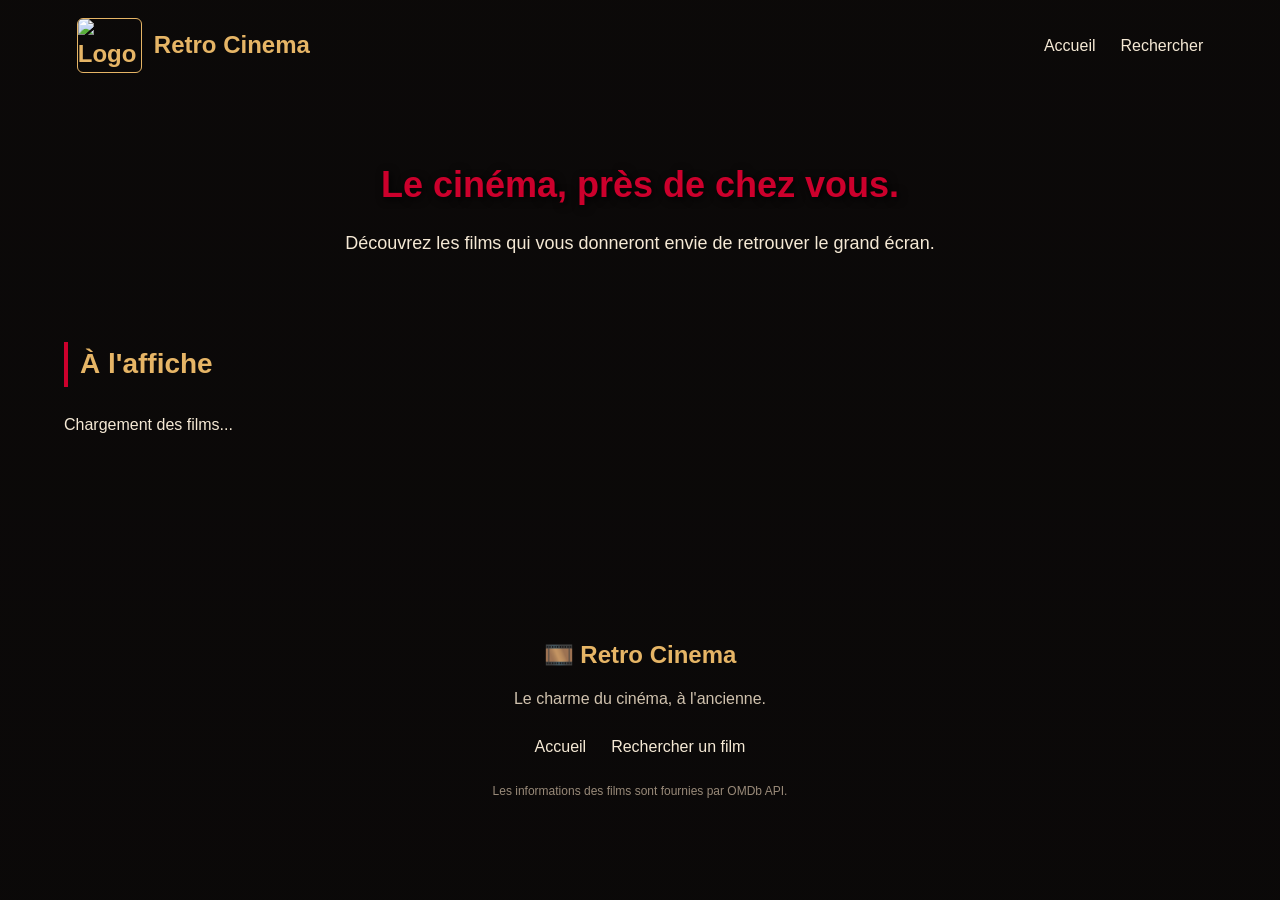
==== index.html @ 6209d691 "Premier commit" ====
<!DOCTYPE html>
<html lang="fr">

<head>
    <meta charset="UTF-8">
    <title>Retro Cinema </title>
    <link href="page.css" rel="stylesheet">
</head>

<body>
    <header>
        <nav class="navbar">
         <a href="index.html" class="logo">
                <img
                    src="https://img.magnific.com/vecteurs-libre/fond-cinema-retro_52683-1701.jpg?semt=ais_hybrid&w=740&q=80"
                    alt="Logo Retro Cinema">
                <span>Retro Cinema</span>
            </a>
              <div class="nav-links">
                <a href="index.html">Accueil</a>
                <a href="search.html">Rechercher</a>
            </div>
        </nav>
    </header>
      <main>
        <section class="hero">
            <h1>Le cinéma, près de chez vous.</h1>
            <p> Découvrez les films qui vous donneront envie de retrouver le grand écran.</p>
        </section>
        <section class="movies-section">
            <h2>À l'affiche</h2>
            <div id="movies-container">
                <p>Chargement des films...</p>
            </div>
        </section>
    </main>
     <footer class="footer">
        <div class="footer-content">
            <h2>🎞️ Retro Cinema</h2>
            <p>Le charme du cinéma, à l'ancienne.</p>

            <div class="footer-links">
                <a href="index.html">Accueil</a>
                <a href="search.html">Rechercher un film</a>
            </div>
            <p class="footer-credit">
                Les informations des films sont fournies par OMDb API.
            </p>
        </div>
    </footer>
    <script src="page.js"></script>
</body>
</html>
---- page.css ----
* { box-sizing: border-box;
    margin: 0;
    padding: 0;
}
html {
    scroll-behavior: smooth;
}
body {
    background-image:
        linear-gradient(rgba(10, 8, 8, 0.78), rgba(10, 8, 8, 0.88)),
        url("https://encrypted-tbn0.gstatic.com/images?q=tbn:ANd9GcSz1iM5oNE1i-cBDNe5frw0ziuJ2Qfu2cDdFl7C17mf9w&s=10");
    background-repeat: no-repeat;
    background-size: cover;
    background-position: center;
    background-attachment: fixed;
    background-color: #100d0b;
    color: #f5e9d5;
    font-family: Arial, sans-serif;
    line-height: 1.6;
    min-height: 100vh;
}
header h1 {
    color: #CC002C;
    font-size: 25px;
}
.navbar {
    display: flex;
    justify-content: space-between;
    align-items: center;
    padding: 18px 6%;
    gap: 20px;
}
.logo {
    display: flex;
    align-items: center;
    gap: 12px;
    color: #e6b566;
    font-size: 24px;
    font-weight: bold;
    text-decoration: none;
}
img {
    max-width: 100%;
}
header img {
    width: 100px;
    height: 80px;
    object-fit: contain;
    border-radius: 10px;
}
.logo img {
    width: 65px;
    height: 55px;
    object-fit: cover;
    border-radius: 6px;
    border: 1px solid #e6b566;
}
.logo span {
    color: #e6b566;
}
.nav-links {
    display: flex;
    align-items: center;
    gap: 25px;
}
.nav-links a {
    color: #f5e9d5;
    text-decoration: none;
    font-size: 16px;
    transition: color 0.3s;
}
.nav-links a:hover {
    color: #CC002C;
}
main {
    width: 90%;
    max-width: 1200px;
    margin: 0 auto;
    min-height: 50vh;
}
.hero {
    padding: 65px 20px;
    text-align: center;
}
.hero h1 {
    color: #CC002C;
    font-size: 36px;
    margin-bottom: 15px;
    text-shadow: 2px 2px 8px #000;
}
.hero p {
    color: #f5e9d5;
    font-size: 18px;
    max-width: 700px;
    margin: 0 auto;
}
.movies-section {
    padding: 20px 0 40px;
}
.movies-section h2 {
    color: #e6b566;
    font-size: 28px;
    margin-bottom: 25px;
    border-left: 4px solid #CC002C;
    padding-left: 12px;
}
button {
    background-color: #CC002C;
    color: #fff;
    border: none;
    border-radius: 6px;
    padding: 12px 22px;
    font-size: 15px;
    cursor: pointer;
    transition: background-color 0.3s, transform 0.3s;
}

.footer {
    margin-top: 60px;
    padding: 35px 20px;
    text-align: center;
}

.footer-content {
    max-width: 1200px;
    margin: 0 auto;
}

.footer-content h2 {
    color: #e6b566;
    margin-bottom: 12px;
}

.footer-content p {
    color: #d0c2ae;
    margin: 12px 0;
}

.footer-links {
    display: flex;
    justify-content: center;
    gap: 25px;
    margin: 22px 0;
}

.footer-links a {
    color: #f5e9d5;
    text-decoration: none;
    transition: color 0.3s;
}

.footer-links a:hover {
    color: #e6b566;
}

.footer-content .copyright {
    border-top: 1px solid #49382c;
    padding-top: 20px;
    margin-top: 25px;
    font-size: 14px;
}

.footer-content .footer-credit {
    color: #998a79;
    font-size: 12px;
}
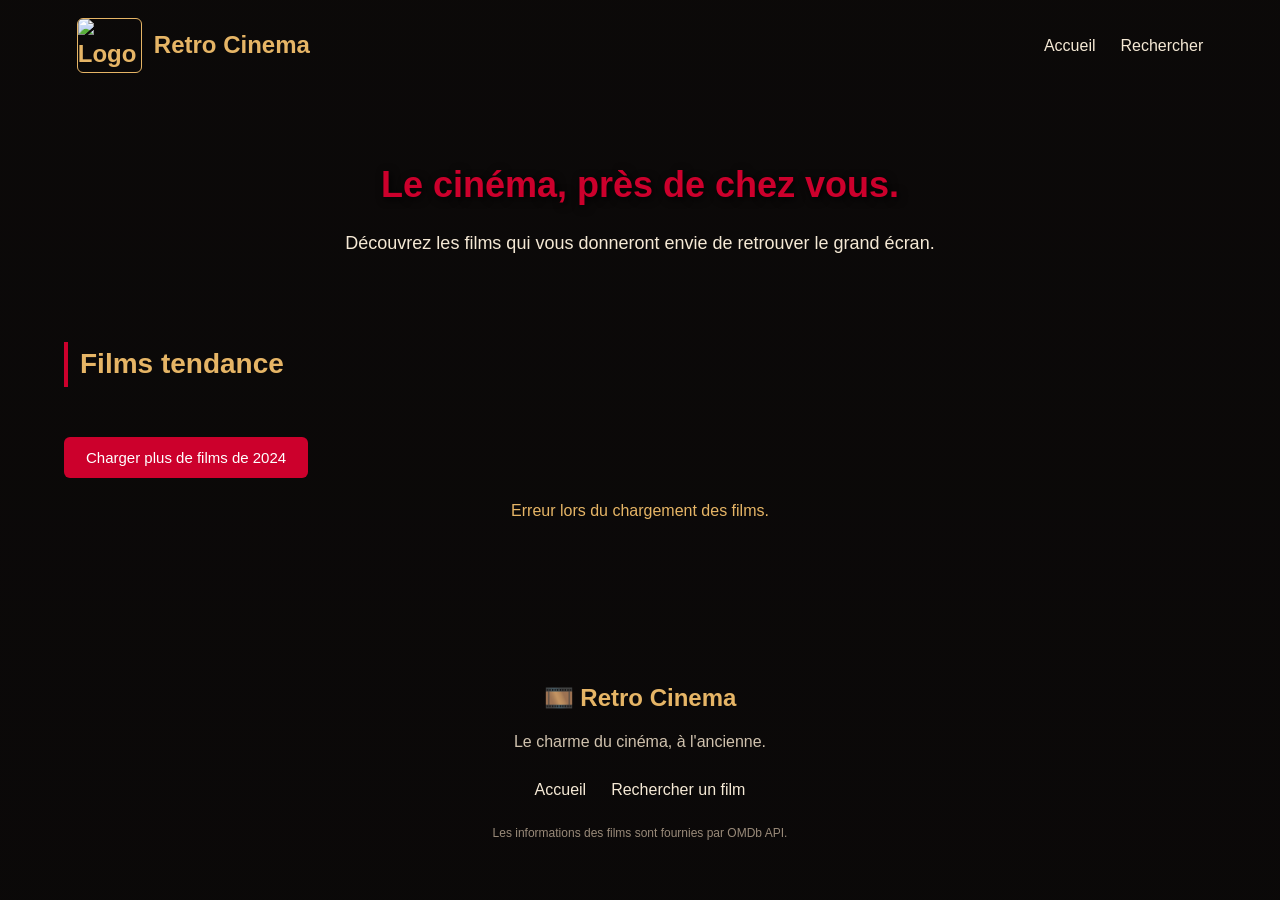
==== commit 58a3051e: "index.js" ====
--- a/index.html
+++ b/index.html
@@ -28,10 +28,11 @@
             <p> Découvrez les films qui vous donneront envie de retrouver le grand écran.</p>
         </section>
         <section class="movies-section">
-            <h2>À l'affiche</h2>
-            <div id="movies-container">
-                <p>Chargement des films...</p>
-            </div>
+            <h2>Films tendance</h2>
+            <div id="movies-container"> </div>
+             <button id="load-more">
+            Charger plus de films de 2024</button>
+                <p id="message"></p>
         </section>
     </main>
      <footer class="footer">
@@ -48,6 +49,6 @@
             </p>
         </div>
     </footer>
-    <script src="page.js"></script>
+    <script src="index.js"></script>
 </body>
 </html>
--- a/page.css
+++ b/page.css
@@ -164,3 +164,65 @@
     color: #998a79;
     font-size: 12px;
 }
+#movies-container {
+    display: grid;
+    grid-template-columns: repeat(auto-fit, minmax(220px, 1fr));
+    gap: 25px;
+    margin: 25px 0;
+}
+.movie-card {
+    background-color: rgba(20, 15, 15, 0.92);
+    border: 1px solid #49382c;
+    border-radius: 12px;
+    padding: 18px;
+    text-align: center;
+    transition: transform 0.3s, border-color 0.3s;
+}
+.movie-card:hover {
+    transform: translateY(-6px);
+    border-color: #CC002C;
+}
+.movie-card img {
+    width: 100%;
+    height: 320px;
+    object-fit: cover;
+    border-radius: 8px;
+    margin-bottom: 12px;
+}
+.movie-card h3 {
+    color: #e6b566;
+    font-size: 20px;
+    margin-bottom: 10px;
+}
+.movie-card p {
+    color: #f5e9d5;
+    font-size: 14px;
+    margin-bottom: 15px;
+}
+.movie-card a {
+    display: inline-block;
+    background-color: #CC002C;
+    color: white;
+    text-decoration: none;
+    padding: 9px 16px;
+    border-radius: 6px;
+    transition: background-color 0.3s;
+}
+.movie-card a:hover {
+    background-color: #990021;
+}
+button:hover {
+    background-color: #990021;
+    transform: scale(1.03);
+}
+
+button:disabled {
+    opacity: 0.6;
+    cursor: not-allowed;
+}
+#message {
+    color: #e6b566;
+    text-align: center;
+    margin: 20px 0;
+    font-size: 16px;
+}
